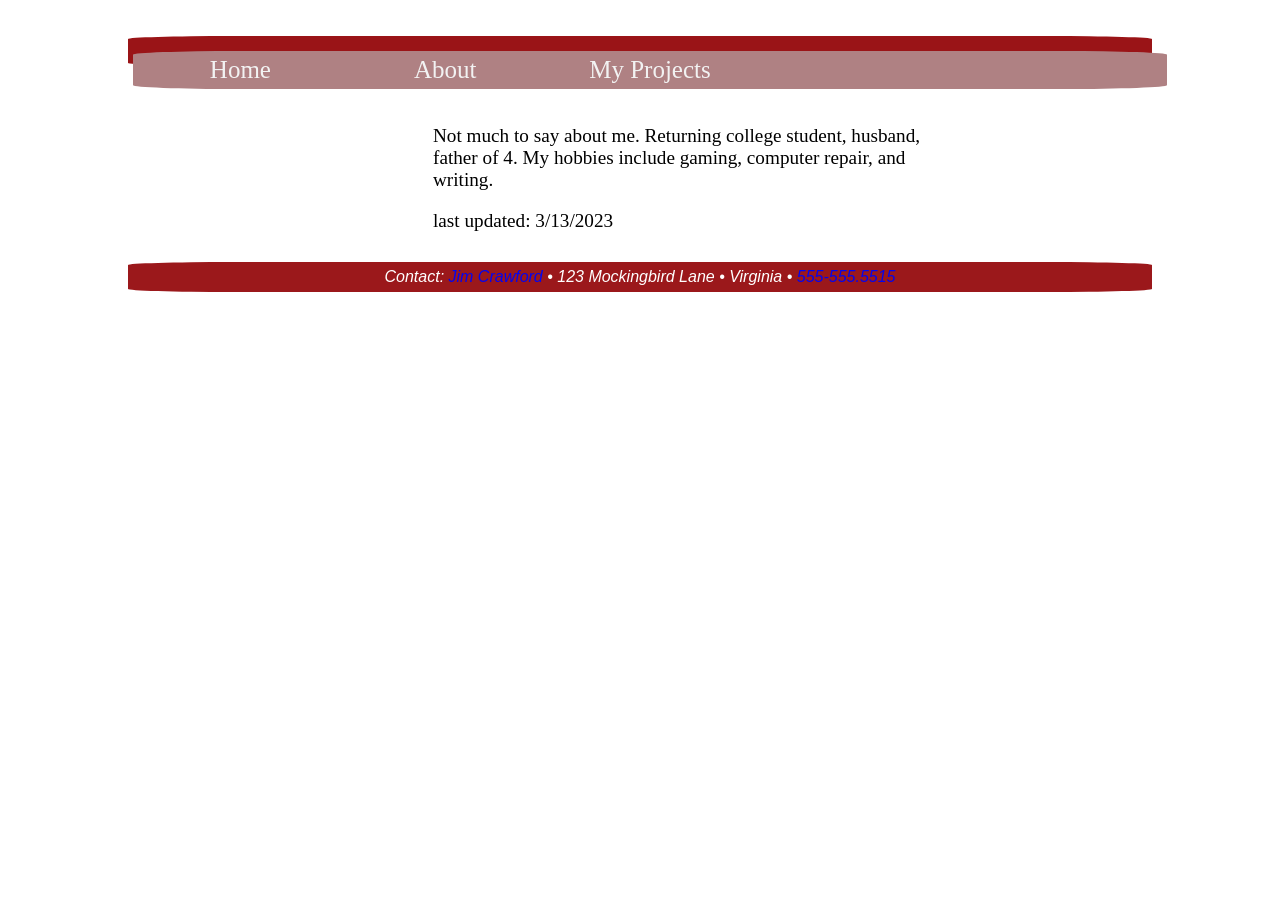
==== about.html @ 245df87f "Add multi-page HTML/CSS website project" ====
<!DOCTYPE html>
<html lang="en">
<head>
   <!--
           Author: Jim Crawford
		   Date:   3/13/2023
		   Filename: about.html
    -->
   
   <title>Jim Crawford:About</title>
   <meta charset="utf-8" >
   <meta name="viewport" content="width=device-width, initial-scale=1" >
   <link href="midtermlayout_jc.css" rel="stylesheet" >
   <link href="mobile_jc.css" rel="stylesheet" >
   <link href="debug_jc.css" rel="stylesheet" >
   
 </head>

<body>
   <header>
    <figure>
     
    <figcaption> </figcaption>
	</figure>
   </header>
   
   <nav class="horizontal">
      <ul>
         <li><a href="index.html">Home</a></li>
         <li><a href="about.html">About</a></li>
         <li><a href="projects.html">My Projects</a></li>
      </ul>
	 </nav>
    <section>
		<article>
		<p>Not much to say about me. Returning college student,
		husband, father of 4. My hobbies include gaming, computer
		repair, and writing.</p>
		<p>last updated: 3/13/2023</p>
		
		</article>
	</section>
   
   <footer>
    <address>
	Contact: <a href="mailtojdc2041@email.vccs.edu">Jim Crawford</a> &#8226; 123 Mockingbird Lane &#8226; 
	Virginia &#8226; <a href="tel:555.555.5515">555-555.5515</a>
	</address>
   </footer>
</body>
</html>
---- midtermlayout_jc.css ----
@charset "utf-8";

/*
   Author: Jim Crawford
   Date:   3/13/2023
   
   Filename: midtermlayout_jc.css

*/

body {
   font-family: "sans-serif", Gotham, "Helvetica Neue", Helvetica, Arial, "sans-serif";
}

ul {
   font-family: Jenson, "Century Schoolbook L", "Times New Roman", "serif";
   text-decoration: bold;
   text-align: center;
   border-radius: 10%;
   margin: 15px 5px;
   background-color:rgba(175,129,131,1.00);
   padding: 5px;
}




li {
   list-style-type: none;
}

nav.horizontal {
   text-align: center;
   border-radius: 10%;
   background-color:rgba(154,20,23,1.00);
   height: 30px;
}

nav.horizontal a {
  float: center;
  color: #f2f2f2;
  text-align: center;
  padding: 14px 16px;
  text-decoration: none;
  font-size: 25px;
}

nav.horizontal a:hover {
  background-color: #ddd;
  color: black;
}

nav.horizontal a.active {
  background-color: #04AA6D;
  color: white;
}
nav.vertical ul {
   line-height: 2em;
   
}

article p {
   font-size: 1.2em;
   font-family: Palatino, "Century Schoolbook L", "Times New Roman", "serif";
   color: black;
}


body aside {
	margin-top: 50px;
	text-decoration: none;
	color: black;
}

a {
   text-decoration: none;
 
}

img {
  display: block;
  margin-left: auto;
  margin-right: auto;
  width: 80%;
}
p img {
	width: 80%;
}
footer {
	border-radius: 10%;
   text-align: center;
   color: white;
   font-size: 1em;
   height: 30px;
   line-height: 30px;
   text-decoration: none;
   background-color:rgba(154,20,23,1.00);   
   opacity: 98%
}
---- mobile_jc.css ----
@charset "utf-8";

/*
    
   Author: Jim Crawford
   Date:   3/13/2023
   Filename: mobile_jc.css

*/

header {
   width: 100%;
}

body {
   display: flex;
   flex-flow: column nowrap;
}

@media only screen and (max-width: 500px) {
   
   nav {
      order: 3;
   }
   
   article img {
      display: none;
   }
}

@media only screen and (min-width: 501px) and (max-width: 800px) {
   body {
      flex-flow: row wrap;
   }
   
   header {
      flex: 0 0 100%;
   }
   
   nav {
      flex: 1 3 50px;
   }
   
   article {
      flex: 3 1 150px;
      padding-left: 30px;
   }
   
   article img {
      display: block;
   }
}

@media only screen and (min-width: 801px) {
   
   nav ul {
      display: flex;
      justify-content: center;
   }

   nav ul li {
      flex: 0 1 60px;
   }

}
---- debug_jc.css ----
@charset "utf-8";

/*
   Author: Jim Crawford
   Date:   3/13/2023
   
   Filename: debug_jc.css

*/

/* Page Body Styles */
body {
   width:90%;
   min-width:600px;
   max-width:1024px;
   margin:10px auto;
   
   display: grid;
   grid-template-columns:200px auto 200px; 
   grid-template-areas: "header header  header"
                        "link   link    link"
                        "nav    main    side"
                        "nav    coupons side"
                        "footer footer  footer";
   grid-gap: 10px 25px;
}

/* Grid Areas */
header {grid-area: header;}
nav.horizontal {grid-area: link;}
nav.vertical {grid-area: nav;}
article {grid-area: main;}
section {grid-area: coupons;}
aside {grid-area: side;}
footer {grid-area: footer;}

/* Image Styles */
header img {
   display: block;
   width: 100%;
}

/* Horizontal Navigation List Styles */
nav.horizontal ul {
   width: 100%;
   display: grid;
   grid-template-columns: repeat(5, 1fr);
}
nav.horizontal ul li {
   display: block;
   text-align: center;
}

/* Coupon Section Styles */
section {
   display: grid;
   grid-template-columns: repeat(3, 1fr);
   grid-gap: 20px;
}

section div {
   outline: 4px dashed gray;
   position: relative;
}

section div p:last-of-type {
   position: absolute;
   bottom: 1px;
   right: 5px;
}
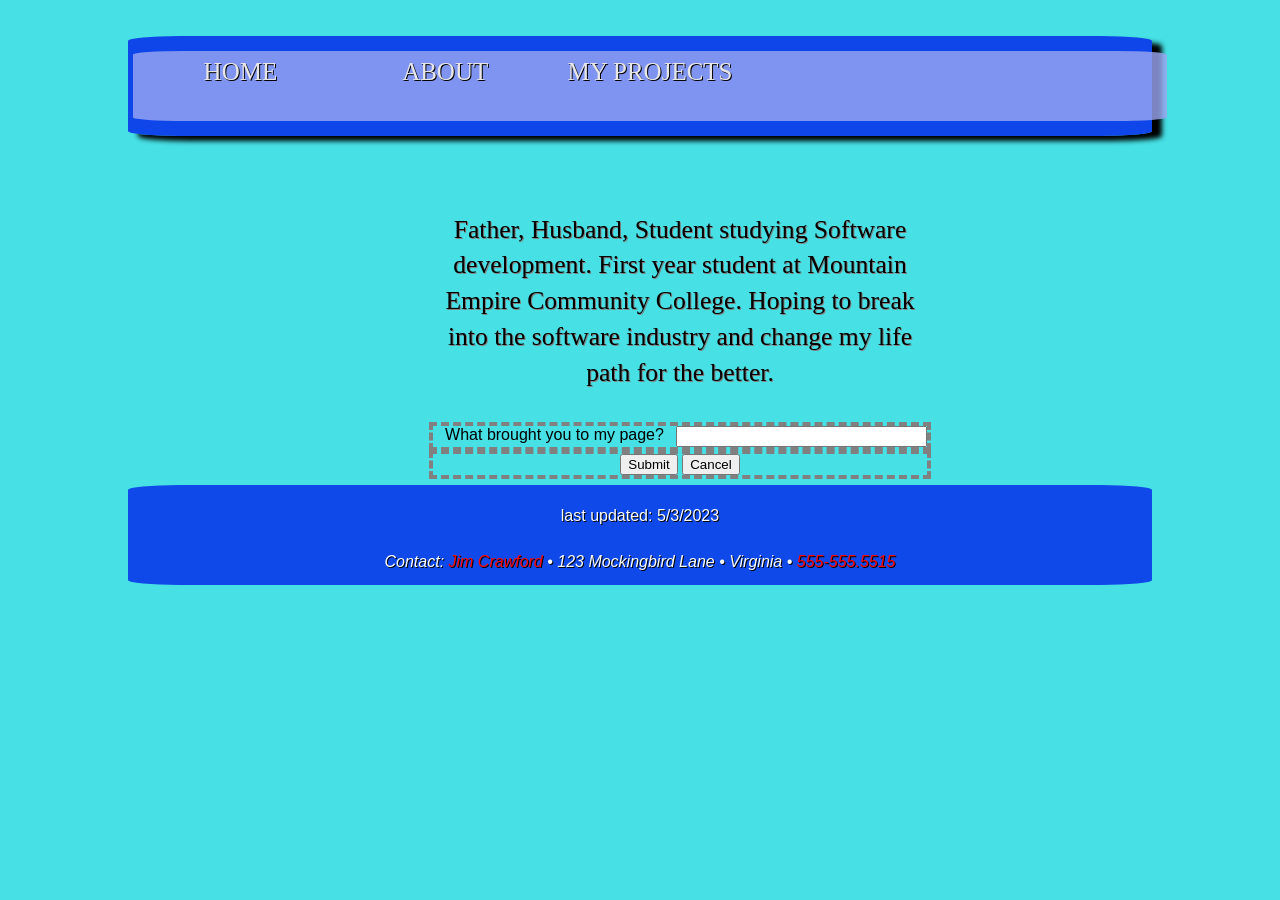
==== commit 0fabfccf: "Final Project for class version: Improved layout, styling, and content" ====
--- a/about.html
+++ b/about.html
@@ -3,14 +3,14 @@
 <head>
    <!--
            Author: Jim Crawford
-		   Date:   3/13/2023
+		   Date:  5/3/2023
 		   Filename: about.html
     -->
    
    <title>Jim Crawford:About</title>
    <meta charset="utf-8" >
    <meta name="viewport" content="width=device-width, initial-scale=1" >
-   <link href="midtermlayout_jc.css" rel="stylesheet" >
+   <link href="finallayout_jc.css" rel="stylesheet" >
    <link href="mobile_jc.css" rel="stylesheet" >
    <link href="debug_jc.css" rel="stylesheet" >
    
@@ -33,17 +33,30 @@
 	 </nav>
     <section>
 		<article>
-		<p>Not much to say about me. Returning college student,
-		husband, father of 4. My hobbies include gaming, computer
-		repair, and writing.</p>
-		<p>last updated: 3/13/2023</p>
-		
+		<p>Father, Husband, Student studying Software development.
+		   First year student at Mountain Empire Community College.
+		   Hoping to break into the software industry and change my
+		   life path for the better.</p>
+		<div class="formRow">
+				<label for="dish">What brought you to my page?</label>
+				<input name="favDish" id="dish" type="text" list="dishType" />
+				
+				<datalist id="dishType">
+					<option value="I'm your Professor!">
+					<option value="I'm a student like you.">
+				</datalist>
+		</div>
+		<div id="buttons">
+			<input type="submit" value="Submit" />
+			<input type="reset" value="Cancel" />
+		</div>
 		</article>
 	</section>
    
    <footer>
+    <p>last updated: 5/3/2023</p>
     <address>
-	Contact: <a href="mailtojdc2041@email.vccs.edu">Jim Crawford</a> &#8226; 123 Mockingbird Lane &#8226; 
+	Contact: <a href="mailto:jdc2041@email.vccs.edu">Jim Crawford</a> &#8226; 123 Mockingbird Lane &#8226; 
 	Virginia &#8226; <a href="tel:555.555.5515">555-555.5515</a>
 	</address>
    </footer>
--- a/finallayout_jc.css
+++ b/finallayout_jc.css
@@ -0,0 +1,190 @@
+@charset "utf-8";
+
+/*
+   Author: Jim Crawford
+   Date:   5/3/2023
+   
+   Filename: finallayout_jc.css
+
+*/
+
+video {
+    width: 100%;
+    min-height: 480px;
+    height: calc((9 / 16) * 100vw);
+    max-height: calc(100vh - 169px);
+}
+
+
+
+form#survey {
+	display: flex;
+	flex-flow: row wrap;
+}
+
+div#buttons {
+	text-align: center;
+	width: 100%;
+}
+
+
+
+div.formRow {
+	display: flex;
+	flex-flow: row wrap;
+	margin: 7px 0px;
+}
+
+div.formRow > * {
+	flex: 1 1 150px;
+}
+
+
+body {
+   background: rgba(24,217,223,0.8);
+   font-family: "sans-serif", Gotham, "Helvetica Neue", Helvetica, Arial, "sans-serif";
+   text-align: center;
+}
+
+ul {
+   font-family: Jenson, "Century Schoolbook L", "Times New Roman", "serif";
+   text-decoration: bold;
+   height: 60px;
+   text-align: center;
+   width: auto;
+   border-radius: 5%;
+   margin: 15px 5px;
+   background-color:rgba(156,167,242,0.8);
+   padding: 5px;
+}
+
+a {
+	color: red;
+	text-align: center;
+}
+
+section p {
+   line-height: 1.4em;
+   padding: 10px;
+   font-size: 1.2em;
+}
+
+
+
+
+nav.horizontal {
+	text-shadow: 1px 1px black;
+   text-align: center;
+   height: 100px;
+   border-radius: 5%;
+   background-color:rgba(1,32,235,0.8);
+   width: auto;
+   box-shadow: 10px 5px 5px black;
+}
+
+nav.horizontal li {
+   color: white;
+   display: block;
+   line-height: 2em;
+   text-transform: uppercase;
+}
+
+nav.horizontal ul li a:visited, nav.horizontal ul li a:link {
+   color: rgb(231, 231, 231);
+}
+
+nav.horizontal a {
+  float: center;
+  color: #f2f2f2;
+  text-align: center;
+  padding: 14px 16px;
+  text-decoration: none;
+  font-size: 25px;
+}
+
+nav.horizontal ul li a:hover, nav.horizontal ul li a:active {
+   background-color: rgb(31, 73, 125);
+   color: rgb(231, 231, 231);
+}
+
+nav.horizontal a.active {
+  background-color: #04AA6D;
+  color: white;
+}
+nav.vertical ul {
+   line-height: 2em;
+   
+}
+
+article p {
+   font-size: 1.6em;
+   font-family: Palatino, "Century Schoolbook L", "Times New Roman", "serif";
+   color: black;
+   text-shadow: 1px 1px grey;
+}
+
+
+body aside {
+	margin-top: 50px;
+	text-decoration: none;
+	color: black;
+}
+
+a {
+   text-decoration: none;
+ 
+}
+
+img {
+  display: block;
+  margin-left: auto;
+  margin-right: auto;
+  width: 80%;
+}
+p img {
+	width: 80%;
+}
+footer {
+	text-shadow: 1px 1px black;
+   border-radius: 5%;
+   text-align: center;
+   color: white;
+   font-size: 1em;
+   height: 100px;
+   line-height: 30px;
+   text-decoration: none;
+   background-color:rgba(1,32,235,0.8);   
+   opacity: 98%
+}
+
+h1 {
+	text-align: center;
+	background-color: rgba(156,167,242,0.8);
+	border-style: solid;
+	text-shadow: 1px 1px white;
+	box-shadow: 10px 5px 5px black;
+}
+
+table {
+	text-align: center;
+	border: 1px solid;
+}
+
+video {
+	position: relative;
+	padding-top: 5px; height: 0;
+	overflow: hidden;
+}
+
+embed {
+	font-size: 1em;
+	width: 100%;
+	padding-bottom: 5px;
+	border-style: inset;
+}
+
+.grades {
+	background-color: grey;
+	text-shadow: 1px 1px black;
+	font-weight: bold;
+	color: white;
--- a/mobile_jc.css
+++ b/mobile_jc.css
@@ -3,19 +3,11 @@
 /*
     
    Author: Jim Crawford
-   Date:   3/13/2023
+   Date:   5/3/2023
    Filename: mobile_jc.css
 
 */
 
-header {
-   width: 100%;
-}
-
-body {
-   display: flex;
-   flex-flow: column nowrap;
-}
 
 @media only screen and (max-width: 500px) {
    
